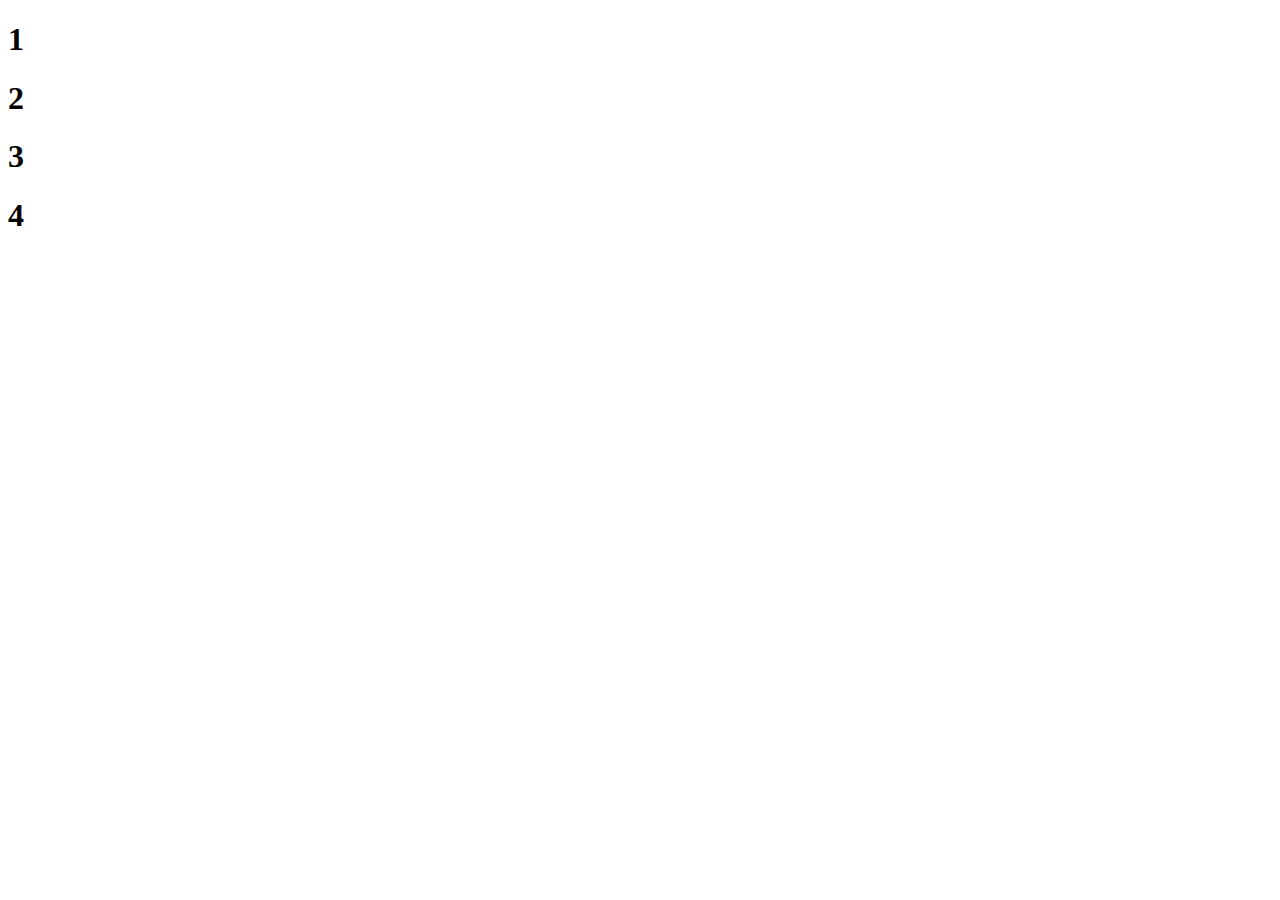
==== TOPIC1/index.html @ b0a92071 "JS RESTUDY START" ====
<!DOCTYPE html>
<html lang="en">
<head>
    <meta charset="UTF-8">
    <meta http-equiv="X-UA-Compatible" content="IE=edge">
    <meta name="viewport" content="width=device-width, initial-scale=1.0">
    <title>Document</title>
</head>
<body>
    <div id="tttt">
        <h1 id="title-1">1</h1>
        <h1 id="title-2">2</h1>
        <h1 id="title-3">3</h1>
        <h1 id="title-4">4</h1>
    </div>

    <script src="./2_dom.js"></script>
</body>
</html>
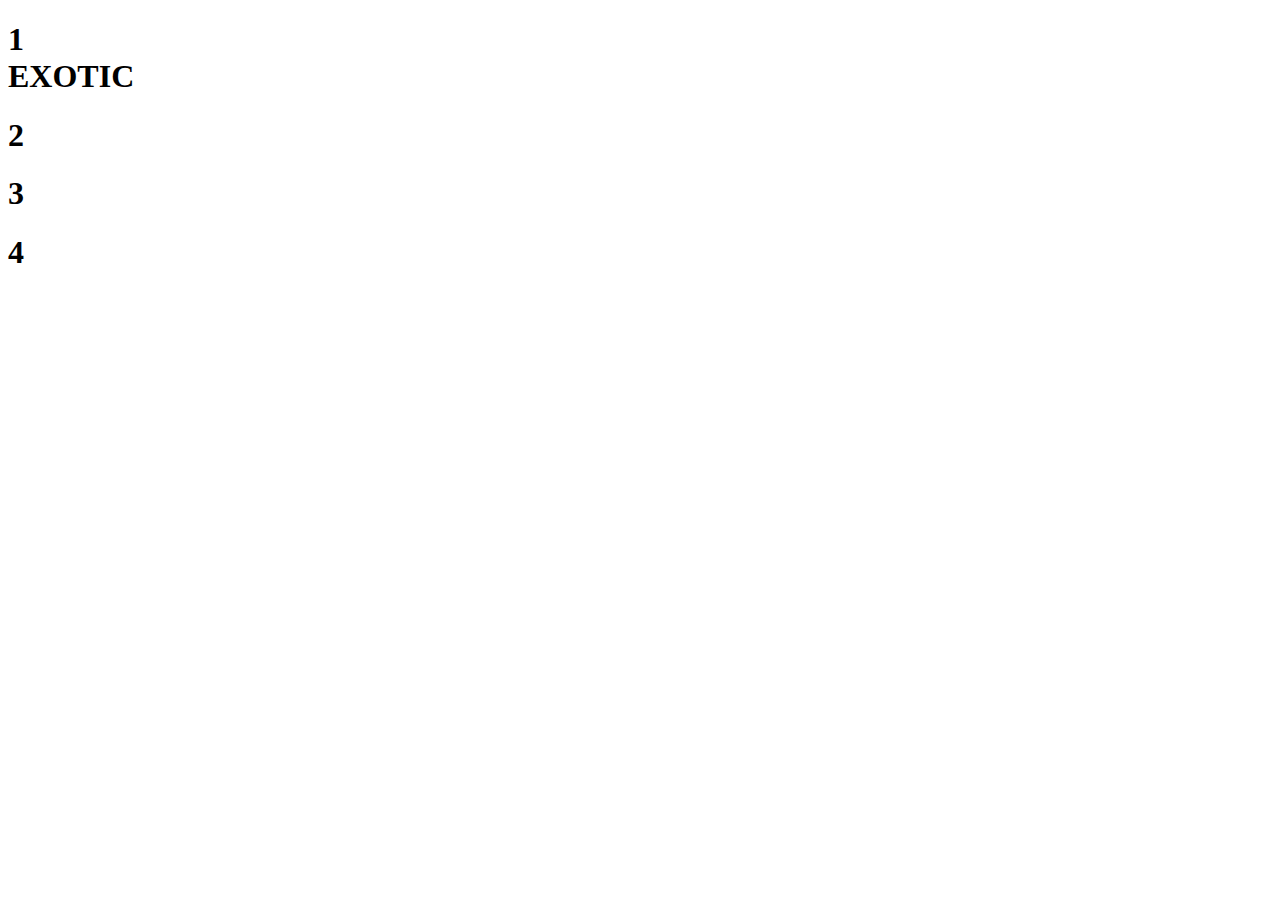
==== commit 0e5413f0: "DOM" ====
--- a/TOPIC1/index.html
+++ b/TOPIC1/index.html
@@ -15,5 +15,6 @@
     </div>
 
     <script src="./2_dom.js"></script>
+    <script src="./3_element_node.js"></script>
 </body>
 </html>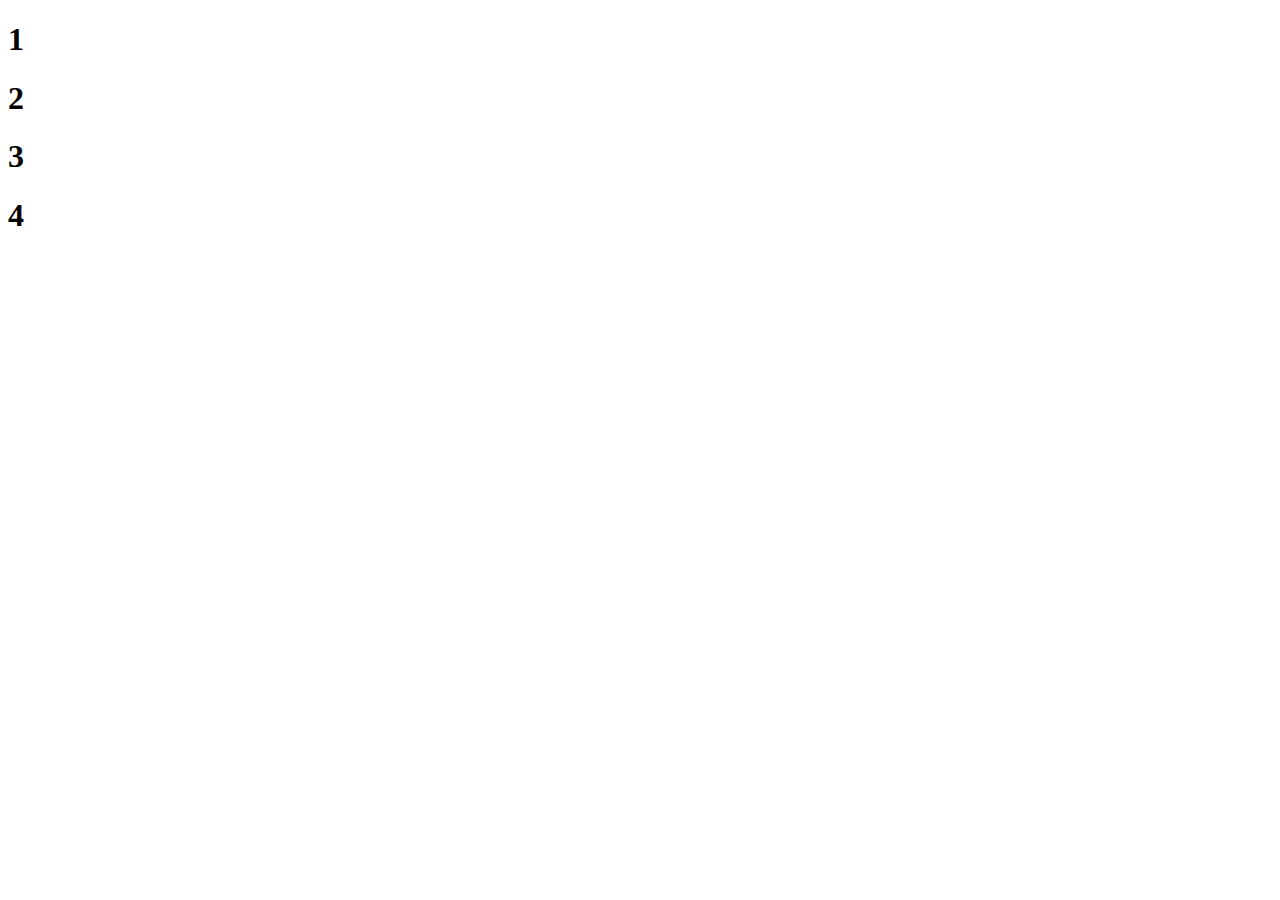
==== commit 6431870c: "CH2 clear" ====
--- a/TOPIC1/index.html
+++ b/TOPIC1/index.html
@@ -7,14 +7,18 @@
     <title>Document</title>
 </head>
 <body>
-    <div id="tttt">
+    <div id="tttt" href="https://www.codeit.kr">
         <h1 id="title-1">1</h1>
         <h1 id="title-2">2</h1>
         <h1 id="title-3">3</h1>
         <h1 id="title-4">4</h1>
     </div>
+    
 
-    <script src="./2_dom.js"></script>
-    <script src="./3_element_node.js"></script>
+    <!-- <script src="./2_dom.js"></script>
+    <script src="./3_element_node.js"></script> -->
+    <script src="./5_html_attribute.js"></script>
+    <script src="./6_style_in_js.js"></script>
+    <script src="./style.css"></script>
 </body>
 </html>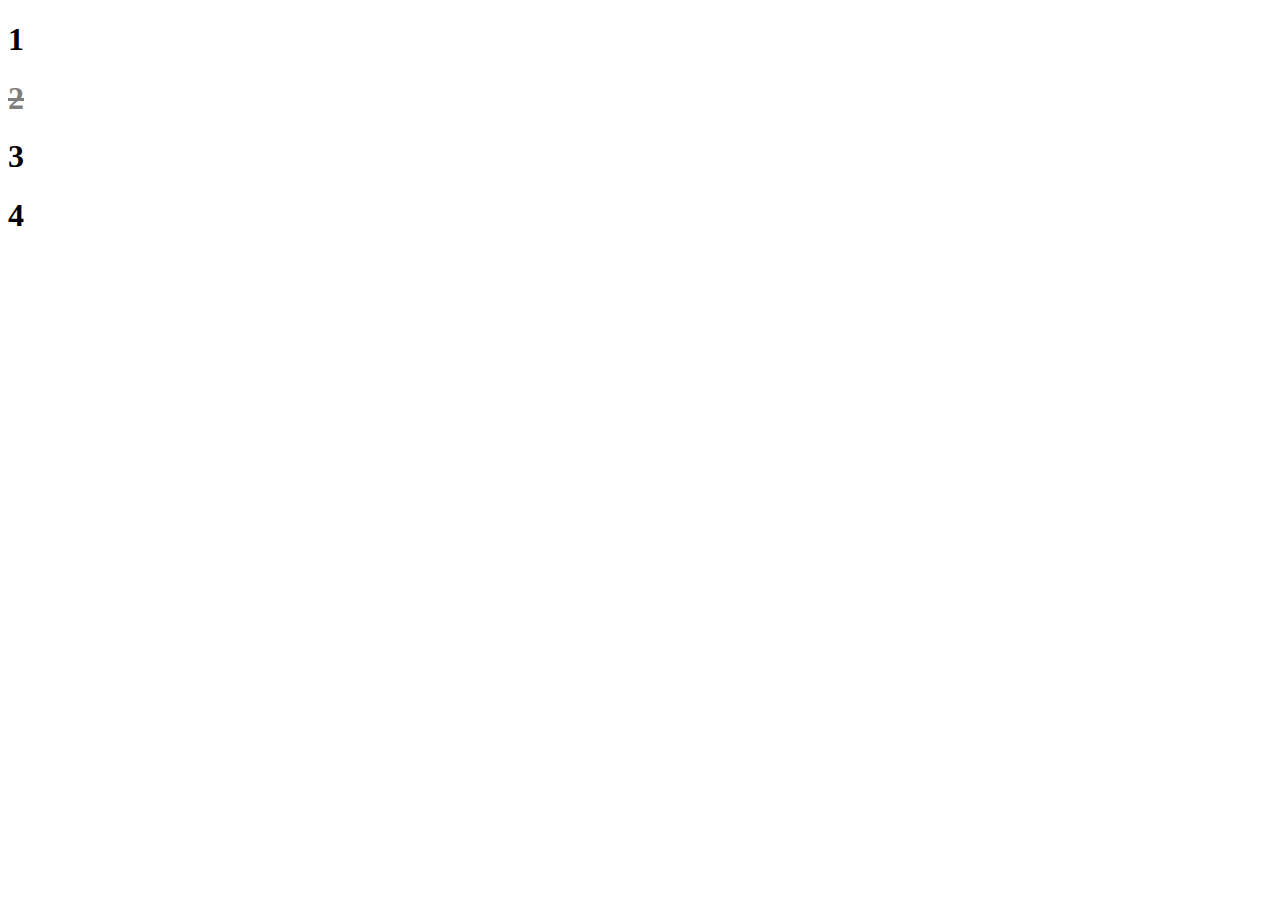
==== commit 68682f35: "여러가지 문제들 모두 해결." ====
--- a/TOPIC1/index.html
+++ b/TOPIC1/index.html
@@ -4,21 +4,22 @@
     <meta charset="UTF-8">
     <meta http-equiv="X-UA-Compatible" content="IE=edge">
     <meta name="viewport" content="width=device-width, initial-scale=1.0">
-    <title>Document</title>
+    <title>index</title>
 </head>
 <body>
-    <div id="tttt" href="https://www.codeit.kr">
-        <h1 id="title-1">1</h1>
-        <h1 id="title-2">2</h1>
-        <h1 id="title-3">3</h1>
-        <h1 id="title-4">4</h1>
+    <div id="tlist">
+        <h1 class="title-1">1</h1>
+        <h1 class="title-1">2</h1>
+        <h1 class="title-1">3</h1>
+        <h1 class="title-1">4</h1>
     </div>
     
 
-    <!-- <script src="./2_dom.js"></script>
-    <script src="./3_element_node.js"></script> -->
-    <script src="./5_html_attribute.js"></script>
+    <!-- <script src="./2_dom.js"></script> -->
+    <!-- <script src="./3_element_node.js"></script>  -->
+    <!-- <script src="./5_html_attribute.js"></script> -->
     <script src="./6_style_in_js.js"></script>
-    <script src="./style.css"></script>
+    <!-- <script src="./7_event.js"></script> -->
+    <link rel="stylesheet" href="style.css">
 </body>
 </html>--- a/TOPIC1/style.css
+++ b/TOPIC1/style.css
@@ -0,0 +1,4 @@
+.done {
+    opacity: 0.5;
+    text-decoration: line-through;
+}
